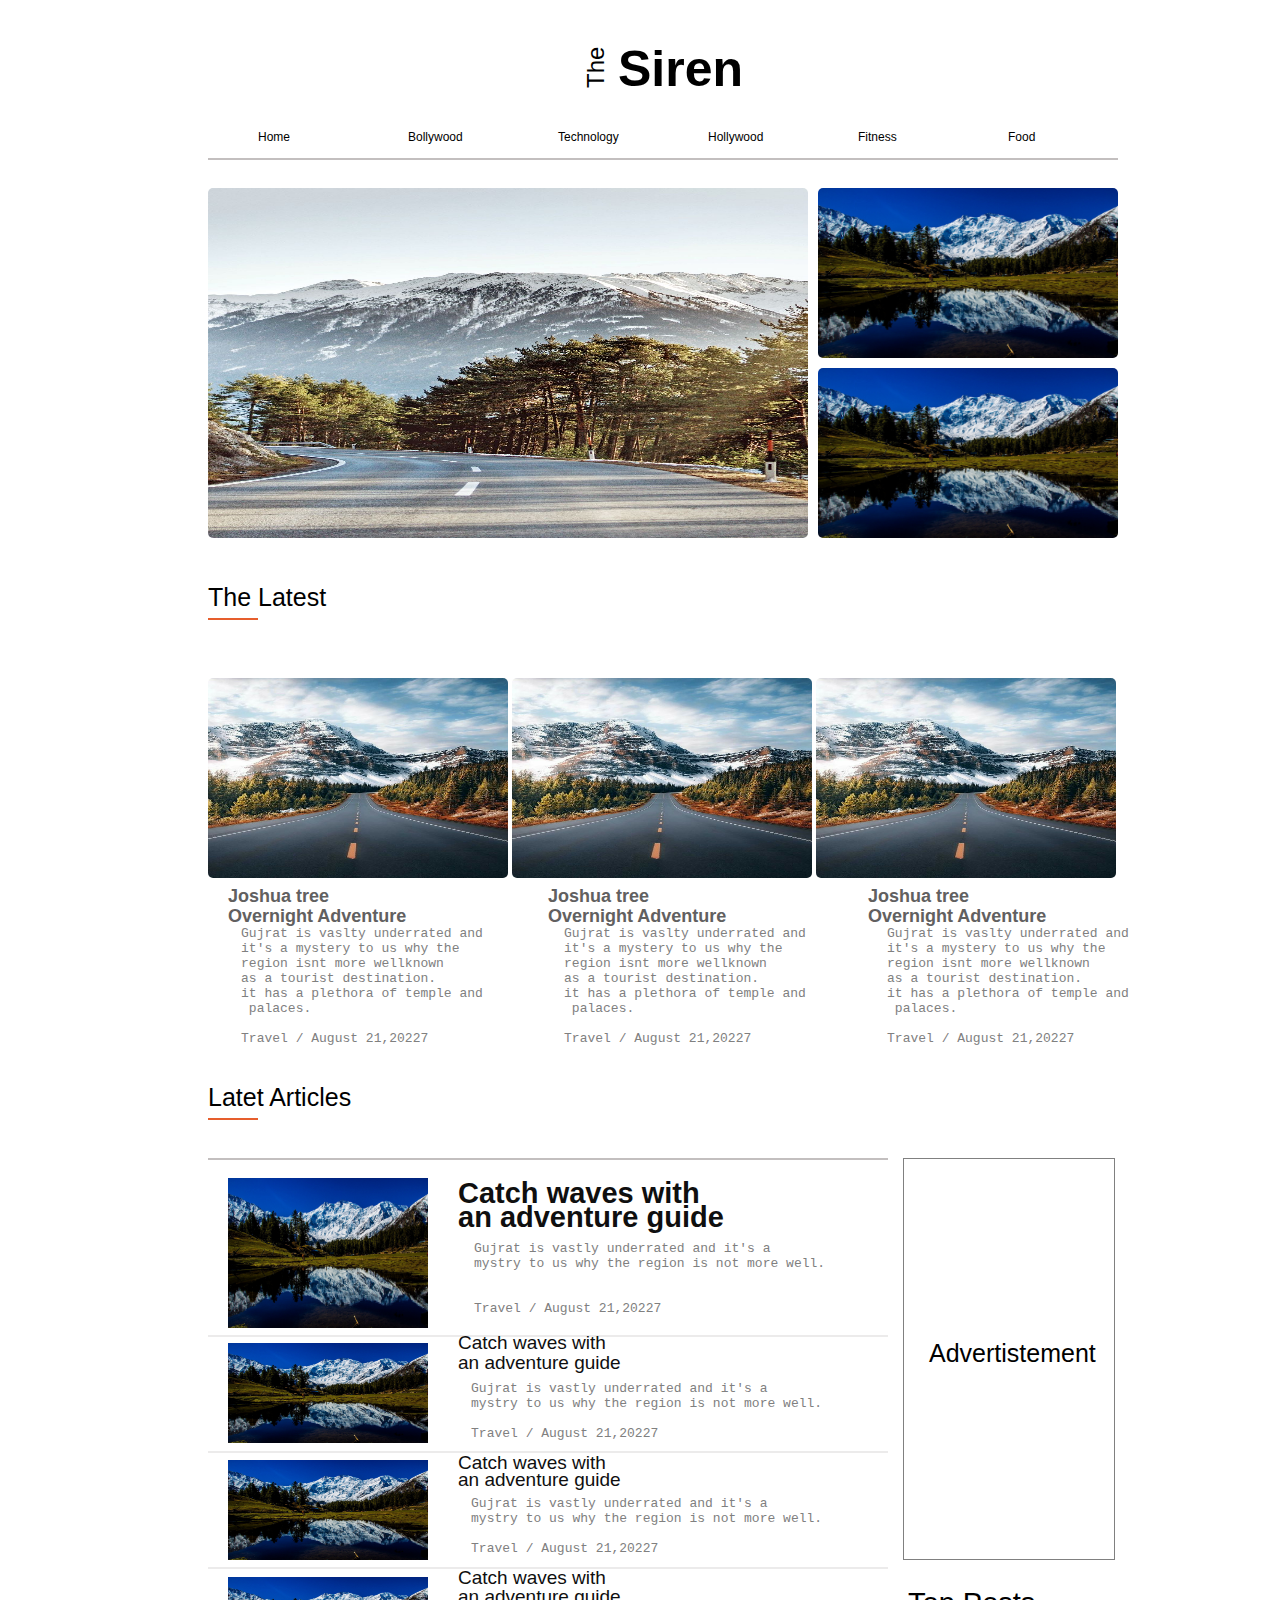
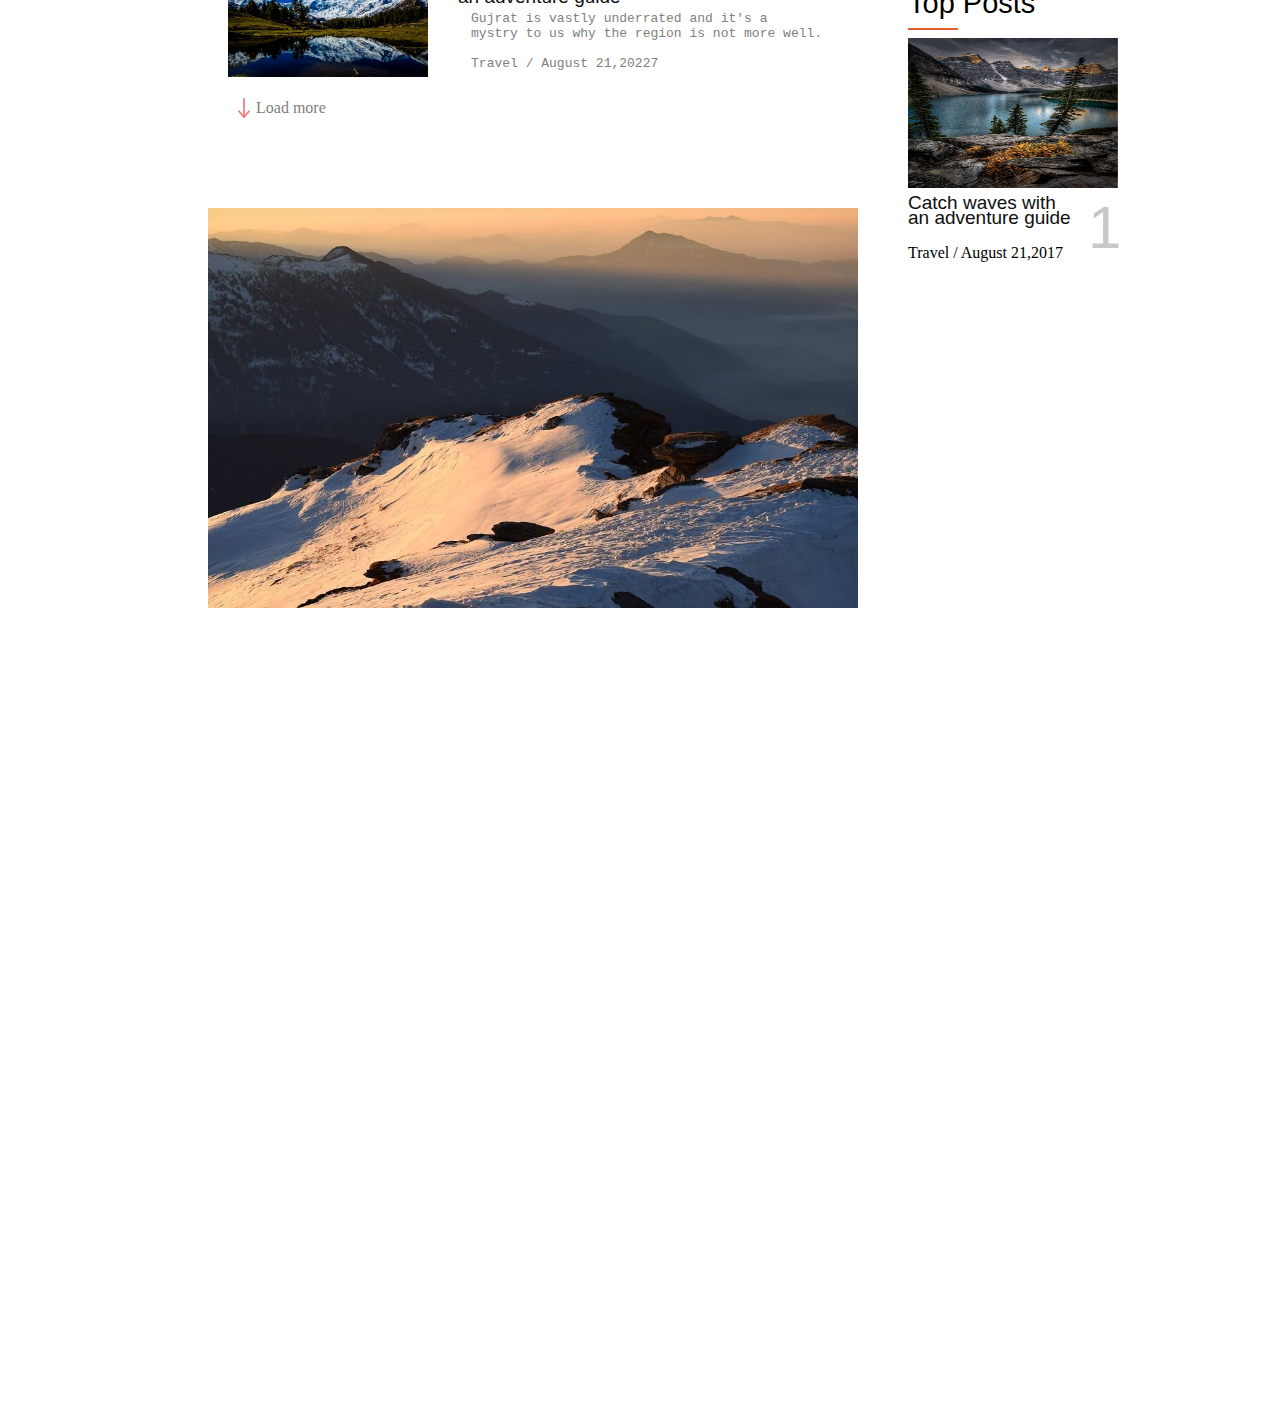
==== index.html @ f5def92d "commit messege" ====
<!DOCTYPE html>

<html>
    <head>
        <meta charset="utf-8">
        <meta http-equiv="X-UA-Compatible" content="IE=edge">
        <title>siren</title>
        <meta name="description" content="">
        <meta name="viewport" content="width=device-width, initial-scale=1">
        <link rel="stylesheet" href="./siren.css">
    </head>
    <body>

        <div class="frame">

            <div  class="the"> <p class="the_D">The</p> </div>
            <div class="siren"> <p class="siren_D">Siren</p> </div>
            <div class="br">  </div>
            
            <div class="home"><p class="all_D">Home</p></div>
            <div class="bollywood"><p class="all_D">Bollywood</p></div>
            <div class="technology"><p class="all_D">Technology</p></div>
            <div class="hollywood"><p class="all_D">Hollywood</p></div>
            <div class="fitness"><p class="all_D">Fitness</p></div>
            <div class="food"><p class="all_D">Food</p></div>


            <div class="pic1">
                <img src="./Driving in Austria – a guide for tourists.jpg" alt="" class="pic1_D">
                
            </div>

            <div class="pic2">
                <img src="./pic1.jpg" alt="" class="pic2_D">
            </div>

            <div class="pic3">
                <img src="./pic1.jpg" alt="" class="pic3_D">
            </div>

            <div class="the_latest"> <p class="the_latest_D">The Latest</p> </div>

            <div class="small_col"></div>

            <div class="same1">
                <img src="./_₩hen Ⱡisa ฿unny ₱et ₮urned InTo ₳ Ⱨot ₵old Ɣampire ₭ing _ ☆Ⱡis₭oo₭☆ {Øne₴hot}✔️.jpg" alt="" class="same_D">           
            </div>
            <div class="same2">
                <img src="./_₩hen Ⱡisa ฿unny ₱et ₮urned InTo ₳ Ⱨot ₵old Ɣampire ₭ing _ ☆Ⱡis₭oo₭☆ {Øne₴hot}✔️.jpg" alt="" class="same_D">           
            </div>
            <div class="same3">
                <img src="./_₩hen Ⱡisa ฿unny ₱et ₮urned InTo ₳ Ⱨot ₵old Ɣampire ₭ing _ ☆Ⱡis₭oo₭☆ {Øne₴hot}✔️.jpg" alt="" class="same_D">           
            </div>

            <div class="joshua">
                <p class="joshua_D">Joshua tree</p>
            </div>
            <div class="overnight">
                <p class="joshua_D">Overnight Adventure</p>
            </div>
            <div class="vast">
                <pre>
                    Gujrat is vaslty underrated and 
                    it's a mystery to us why the
                    region isnt more wellknown 
                    as a tourist destination.
                    it has a plethora of temple and
                     palaces.

                    Travel / August 21,20227
                </pre>
            </div>

            <div class="joshua1">
                <p class="joshua1_D">Joshua tree</p>
            </div>
            <div class="overnight1">
                <p class="joshua1_D">Overnight Adventure</p>
            </div>
            <div class="vast1">
                <pre>
                    Gujrat is vaslty underrated and 
                    it's a mystery to us why the
                    region isnt more wellknown 
                    as a tourist destination.
                    it has a plethora of temple and
                     palaces.

                    Travel / August 21,20227
                </pre>
            </div>

            <div class="joshua2">
                <p class="joshua2_D">Joshua tree</p>
            </div>
            <div class="overnight2">
                <p class="joshua2_D">Overnight Adventure</p>
            </div>
            <div class="vast2">
                <pre>
                    Gujrat is vaslty underrated and 
                    it's a mystery to us why the
                    region isnt more wellknown 
                    as a tourist destination.
                    it has a plethora of temple and
                     palaces.

                    Travel / August 21,20227
                </pre>
            </div>

            <div class="latest_articles"> <p class="latest_articles_D">Latet Articles</p> </div>
            <div class="small_col1"></div>

            <div class="br1">  </div>

            <div class="add_box"> <p class="add_D">Advertistement</p> </div>
            
            <div class="chota_pic">
                <img src="./pic1.jpg" alt="" class="chota_pic_D">           
            </div>

            <div class="br2">  </div>

            <div class="chota1_pic">
                <img src="./pic1.jpg" alt="" class="chota1_pic_D">           
            </div>

            <div class="br3">  </div>

            <div class="chota2_pic">
                <img src="./pic1.jpg" alt="" class="chota2_pic_D">           
            </div>
            
            <div class="br4">  </div>

            <div class="chota3_pic">
                <img src="./pic1.jpg" alt="" class="chota3_pic_D">           
            </div>



            <div class="catch">
                <p class="catch_D">Catch waves with</p>
            </div>
            <div class="an_add">
                <p class="catch_D">an adventure guide</p>
            </div>
            <div class="gujrat">
                <pre>
                    Gujrat is vastly underrated and it's a
                    mystry to us why the region is not more well.


                    Travel / August 21,20227
                </pre>
            </div>


            <div class="catch1">
                <p class="catch1_D">Catch waves with</p>
            </div>
            <div class="an_add1">
                <p class="catch1_D">an adventure guide</p>
            </div>
            <div class="gujrat1">
                <pre>
                    Gujrat is vastly underrated and it's a
                    mystry to us why the region is not more well.

                    Travel / August 21,20227
                </pre>
            </div>


            <div class="catch2">
                <p class="catch1_D">Catch waves with</p>
            </div>
            <div class="an_add2">
                <p class="catch1_D">an adventure guide</p>
            </div>
            <div class="gujrat2">
                <pre>
                    Gujrat is vastly underrated and it's a
                    mystry to us why the region is not more well.

                    Travel / August 21,20227
                </pre>
            </div>

            <div class="catch3">
                <p class="catch1_D">Catch waves with</p>
            </div>
            <div class="an_add3">
                <p class="catch1_D">an adventure guide</p>
            </div>
            <div class="gujrat3">
                <pre>
                    Gujrat is vastly underrated and it's a
                    mystry to us why the region is not more well.

                    Travel / August 21,20227
                </pre>
            </div>

            <div class="arrow"> <img src="./arrow.svg" alt="" class="arrow_D"> </div>
            <div class="load"><p class="load_more">Load more</p></div>

            <div class="top_post"> <p class="top_post_D">Top Posts</p> </div>
            <div class="small_col2"></div>





            <div class="pic_top"> <img src="./pic2.jpg" alt="" class="pic_top_D"></div> 

            <div class="cat">
                <p class="catch1_D">Catch waves with</p>
            </div>
            <div class="cat_a">
                <p class="catch1_D">an adventure guide</p>
            </div>
            <div class="cat_b">
                

                   <p> Travel / August 21,2017 </p>
            </div>

            <div class="num_1">
                <p class="num_1_D">1</p>
            </div>


            <div class="big_down">
                <img src="./pic3.jpg" alt="" class="big_down_D">

            </div>


            

            
            
            

         


            

            


        </div>

        
        
        <script src="" async defer></script>
    </body>
</html>
---- siren.css ----
.frame
{
    position: absolute;
    width: 1350px;
    height: 3000px;
    background-color:none;
   
}

.the
{

    position: absolute;
    width: 50px;
    height: 50px;
    margin-left: 550px;
    margin-top: 30px;
    background-color: none;
    transform: rotate(-90deg);
}
   
.the_D
{
    font-size:x-large;
    font-family:'Gill Sans', 'Gill Sans MT', Calibri, 'Trebuchet MS', sans-serif;
}  

.siren
{
    position: absolute;
    margin-left: 610px;
    margin-top: -18px;
}
.siren_D
{
    font-family: 'Gill Sans', 'Gill Sans MT', Calibri, 'Trebuchet MS', sans-serif;
    font-size: 50px;
    font-weight: 900;
}

.br
{
 position: absolute;
 width: 910px;
 height:1.7px;
 margin-top:150px ;
 margin-left: 200px;
 background-color:rgb(195, 191, 191);
}

.home
{   position: absolute;
    width:30px ;
    height:20px ;
    margin-left:250px  ;
    margin-top: 110px ;

}
.bollywood
{   position: absolute;
    width:30px ;
    height:20px ;
    margin-left: 400px;
    margin-top: 110px ;

}
.technology
{   position: absolute;
    width:30px ;
    height:20px ;
    margin-left: 550px ;
    margin-top:110px ;

}
.hollywood
{   position: absolute;
    width:30px ;
    height:20px ;
    margin-left: 700px ;
    margin-top:110px ;

}
.fitness
{   position: absolute;
    width:30px ;
    height:20px ;
    margin-left: 850px ;
    margin-top: 110px ;

}
.food
{   position: absolute;
    width:30px ;
    height:20px ;
    margin-left: 1000px ;
    margin-top:110px ;

}

.all_D
{
    font-size:12px ;
    font-family:'Gill Sans', 'Gill Sans MT', Calibri, 'Trebuchet MS', sans-serif; ;
    font-weight: 500 ;
}

.pic1
{   position: absolute;
    width:800px ;
    height:500px;
    margin-top: 180px;
    margin-left: 200px;


}
.pic1_D
{
    width: 600px;
    height: 350px;
    border-radius: 5px;


}

.pic2
{
    position: absolute;
    width:800px ;
    height:500px;
    margin-top: 180px;
    margin-left: 810px;


}

.pic2_D
{
    width: 300px;
    height: 170px;
    border-radius: 5px;
}

.pic3
{
    position: absolute;
    width:800px ;
    height:500px;
    margin-top: 360px;
    margin-left: 810px;


}

.pic3_D
{
    width: 300px;
    height: 170px;
    border-radius: 5px;
}

.the_latest
{
    position: absolute;
    width: 300px;
    height: 50px;
    margin-left: 200px;
    margin-top: 550px;

}
.the_latest_D
{
    font-size: 25px;
    font-weight: 400;
    font-family: 'Gill Sans', 'Gill Sans MT', Calibri, 'Trebuchet MS', sans-serif;

}
.small_col
{
    position: absolute;
    background-color: rgb(230, 94, 45);
    width: 50px;
    height:2px;
    margin-left:200px ;
    margin-top: 610px;
}

.same1
{
    position: absolute;
    margin-left:200px;
    margin-top: 670px;



}
.same2
{
    position: absolute;
    margin-left:504px;
    margin-top: 670px;
}
.same3
{
    position: absolute;
    margin-left:808px;
    margin-top: 670px;
}
.same_D
{
    width: 300px;
    height: 200px;
    border-radius: 5px;
}

.details
{
    font-family: 'Gill Sans', 'Gill Sans MT', Calibri, 'Trebuchet MS', sans-serif;
    font-size: 200px;
    font-weight: 900;
}

.joshua
{
    position: absolute;
    width:200px;
    height:100px;
    margin-left: 220px;
    margin-top: 860px;

}
.overnight
{
    position: absolute;
    width:200px;
    height:100px;
    margin-left: 220px;
    margin-top: 880px;

}
.joshua_D
{
    font-size: 18px;
    font-family: 'Gill Sans', 'Gill Sans MT', Calibri, 'Trebuchet MS', sans-serif;
    font-weight: 800;
    color: rgb(97, 96, 96);
    
}

.vast
{
    position: absolute;
    margin-left: 77px;
    margin-top:905px ;
    color: gray;
    
}


.joshua1
{
    position: absolute;
    width:200px;
    height:100px;
    margin-left: 540px;
    margin-top: 860px;

}
.overnight1
{
    position: absolute;
    width:200px;
    height:100px;
    margin-left:540px;
    margin-top: 880px;

}
.joshua1_D
{
    font-size: 18px;
    font-family: 'Gill Sans', 'Gill Sans MT', Calibri, 'Trebuchet MS', sans-serif;
    font-weight: 800;
    color: rgb(97, 96, 96);
    
}

.vast1
{
    position: absolute;
    margin-left: 400px;
    margin-top:905px ;
    color: gray;
    
}


.joshua2
{
    position: absolute;
    width:200px;
    height:100px;
    margin-left: 860px;
    margin-top: 860px;

}
.overnight2
{
    position: absolute;
    width:200px;
    height:100px;
    margin-left: 860px;
    margin-top: 880px;

}
.joshua2_D
{
    font-size: 18px;
    font-family: 'Gill Sans', 'Gill Sans MT', Calibri, 'Trebuchet MS', sans-serif;
    font-weight: 800;
    color: rgb(97, 96, 96);
    
}

.vast2
{
    position: absolute;
    margin-left: 723px;
    margin-top:905px ;
    color: gray;
    
}

.latest_articles
{
    position: absolute;
    width: 300px;
    height: 50px;
    margin-left: 200px;
    margin-top: 1050px;


}

.latest_articles_D
{
    font-size: 25px;
    font-weight: 400;
    font-family: 'Gill Sans', 'Gill Sans MT', Calibri, 'Trebuchet MS', sans-serif;
}

.small_col1
{
    position: absolute;
    background-color: rgb(230, 94, 45);
    width: 50px;
    height:2px;
    margin-left:200px ;
    margin-top: 1110px;
}

.br1
{
 position: absolute;
 width: 680px;
 height:1.7px;
 margin-top:1150px ;
 margin-left: 200px;
 background-color:rgb(195, 191, 191);
}

.add_box
{
    position: absolute;
    width: 210px;
    height: 400px;
    border: solid;
    border-color:gray;
    border-width: thin;
    margin-top: 1150px;
    margin-left: 895px;
    
}

.add_D
{   
    position: absolute;
    margin-top: 180px;
    margin-left: 25px;
    font-size: 25px;
    font-family: 'Gill Sans', 'Gill Sans MT', Calibri, 'Trebuchet MS', sans-serif;


}

.chota_pic
{
    position: absolute;
    margin-left:220px;
    margin-top: 1170px;
}
.chota_pic_D
{
    width: 200px;
    height: 150px;
    border-radius: 0px;
}

.chota1_pic
{
    position: absolute;
    margin-left:220px;
    margin-top: 1335px;
}
.chota1_pic_D
{
    width: 200px;
    height: 100px;
    border-radius: 0px;
}


.chota2_pic
{
    position: absolute;
    margin-left:220px;
    margin-top: 1452px;
}
.chota2_pic_D
{
    width: 200px;
    height: 100px;
    border-radius: 0px;
}

.chota3_pic
{
    position: absolute;
    margin-left:220px;
    margin-top: 1569px;
}
.chota3_pic_D
{
    width: 200px;
    height: 100px;
    border-radius: 0px;
}



.br2
{
 position: absolute;
 width: 680px;
 height:1.7px;
 margin-top:1327px ;
 margin-left: 200px;
 background-color: rgb(236, 235, 235);
}

.br3
{
 position: absolute;
 width: 680px;
 height:1.7px;
 margin-top:1443px ;
 margin-left: 200px;
 background-color:rgb(236, 235, 235);
}

.br4
{
 position: absolute;
 width: 680px;
 height:1.7px;
 margin-top:1559px ;
 margin-left: 200px;
 background-color:rgb(236, 235, 235);
}

.catch
{
    position: absolute;
    width:300px;
    height:100px;
    margin-left: 450px;
    margin-top: 1140px;

}
.an_add
{
    position: absolute;
    width:500px;
    height:100px;
    margin-left: 450px;
    margin-top: 1164px;

}
.catch_D
{
    font-size: 29px;
    font-family: 'Gill Sans', 'Gill Sans MT', Calibri, 'Trebuchet MS', sans-serif;
    font-weight: 600;
    color: rgb(15, 15, 15);
    
}

.gujrat
{
    position: absolute;
    margin-left: 310px;
    margin-top:1220px ;
    color: gray;
    
}



.catch1
{
    position: absolute;
    width:300px;
    height:100px;
    margin-left: 450px;
    margin-top: 1305px;

}
.an_add1
{
    position: absolute;
    width:500px;
    height:100px;
    margin-left: 450px;
    margin-top: 1325px;

}
.catch1_D
{
    font-size: 19px;
    font-family: 'Gill Sans', 'Gill Sans MT', Calibri, 'Trebuchet MS', sans-serif;
    font-weight: 500;
    color: rgb(15, 15, 15);
    
}

.gujrat1
{
    position: absolute;
    margin-left: 307px;
    margin-top:1360px ;
    color: gray;
    
}

.catch2
{
    position: absolute;
    width:300px;
    height:100px;
    margin-left: 450px;
    margin-top: 1425px;

}
.an_add2
{
    position: absolute;
    width:500px;
    height:100px;
    margin-left: 450px;
    margin-top: 1559px;

}

.gujrat2
{
    position: absolute;
    margin-left: 307px;
    margin-top:1475px ;
    color: gray;
    
}


.catch3
{
    position: absolute;
    width:300px;
    height:100px;
    margin-left: 450px;
    margin-top: 1540px;

}
.an_add3
{
    position: absolute;
    width:500px;
    height:100px;
    margin-left: 450px;
    margin-top: 1442px;

}

.gujrat3
{
    position: absolute;
    margin-left: 307px;
    margin-top:1590px ;
    color: gray;
    
}

.arrow
{ position: absolute;
    margin-top: 1690px;
    margin-left: 230px;

}

.arrow_D
{
    width: ;
    height: ;
    font-size: ;


}

.load
{ position: absolute;
    margin-top: 1675px;
    margin-left: 248px;


}

.load_more
{
    color: gray;
    
   
}

.top_post   
{
    position: absolute;
    width: 300px;
    height: 50px;
    margin-left: 900px;
    margin-top: 1550px;

}
.top_post_D
{
    font-size: 29px;
    font-weight: 400;
    font-family: 'Gill Sans', 'Gill Sans MT', Calibri, 'Trebuchet MS', sans-serif;

}
.small_col2
{
    position: absolute;
    background-color: rgb(230, 94, 45);
    width: 50px;
    height:2px;
    margin-left:900px ;
    margin-top: 1620px;
}

.pic_top
{
    position: absolute;
    margin-top: 1630px;
    margin-left: 900px ;

}
.pic_top_D
{
    width:210px ;
    height:150px ;

}

.cat
{
    position:absolute ;
    margin-top: 1765px;
    margin-left:900px ;
}

.cat_a
{
    position:absolute ;
    margin-top: 1780px;
    margin-left:900px ;

}
.cat_b
{
    position: absolute;
    margin-top: 1820px;
    margin-left:900px ;

}

.cat1
{
    position:absolute ;
    margin-top: 2760px;
    margin-left:1005px ;
}
.cat_a1
{
    position:absolute ;
    margin-top: 1780px;
    margin-left:1005px ;
}

.cat_D
{
    font-size: 15px;
    font-family: 'Gill Sans', 'Gill Sans MT', Calibri, 'Trebuchet MS', sans-serif;
    font-weight: 800;
    color: rgb(15, 15, 15);
}
.cat2
{
    position:absolute ;
    margin-top: 1960px;
    margin-left:1005px ;
}
.cat_a2
{
    position:absolute ;
    margin-top: 1780px;
    margin-left:1005px ;
}

.cat3
{
    position:absolute ;
    margin-top: 1760px;
    margin-left:1005px ;
}
.cat_a3
{
    position:absolute ;
    margin-top: 1780px;
    margin-left:1005px ;
}


.num_1
{
    position: absolute;
    width:80px ;
    height:80px ;
    margin-left:1080px ;
    margin-top:1725px;

}

.num_1_D
{
    font-size:60px ;
    font-family:Arial, Helvetica, sans-serif;
    color: rgb(200, 200, 200);
    

}


.big_down
{
    position: absolute;
    margin-left:200px ;
    margin-top:1800px ;

}

.big_down_D
{
    width: 650px;
    height: 400px;

}
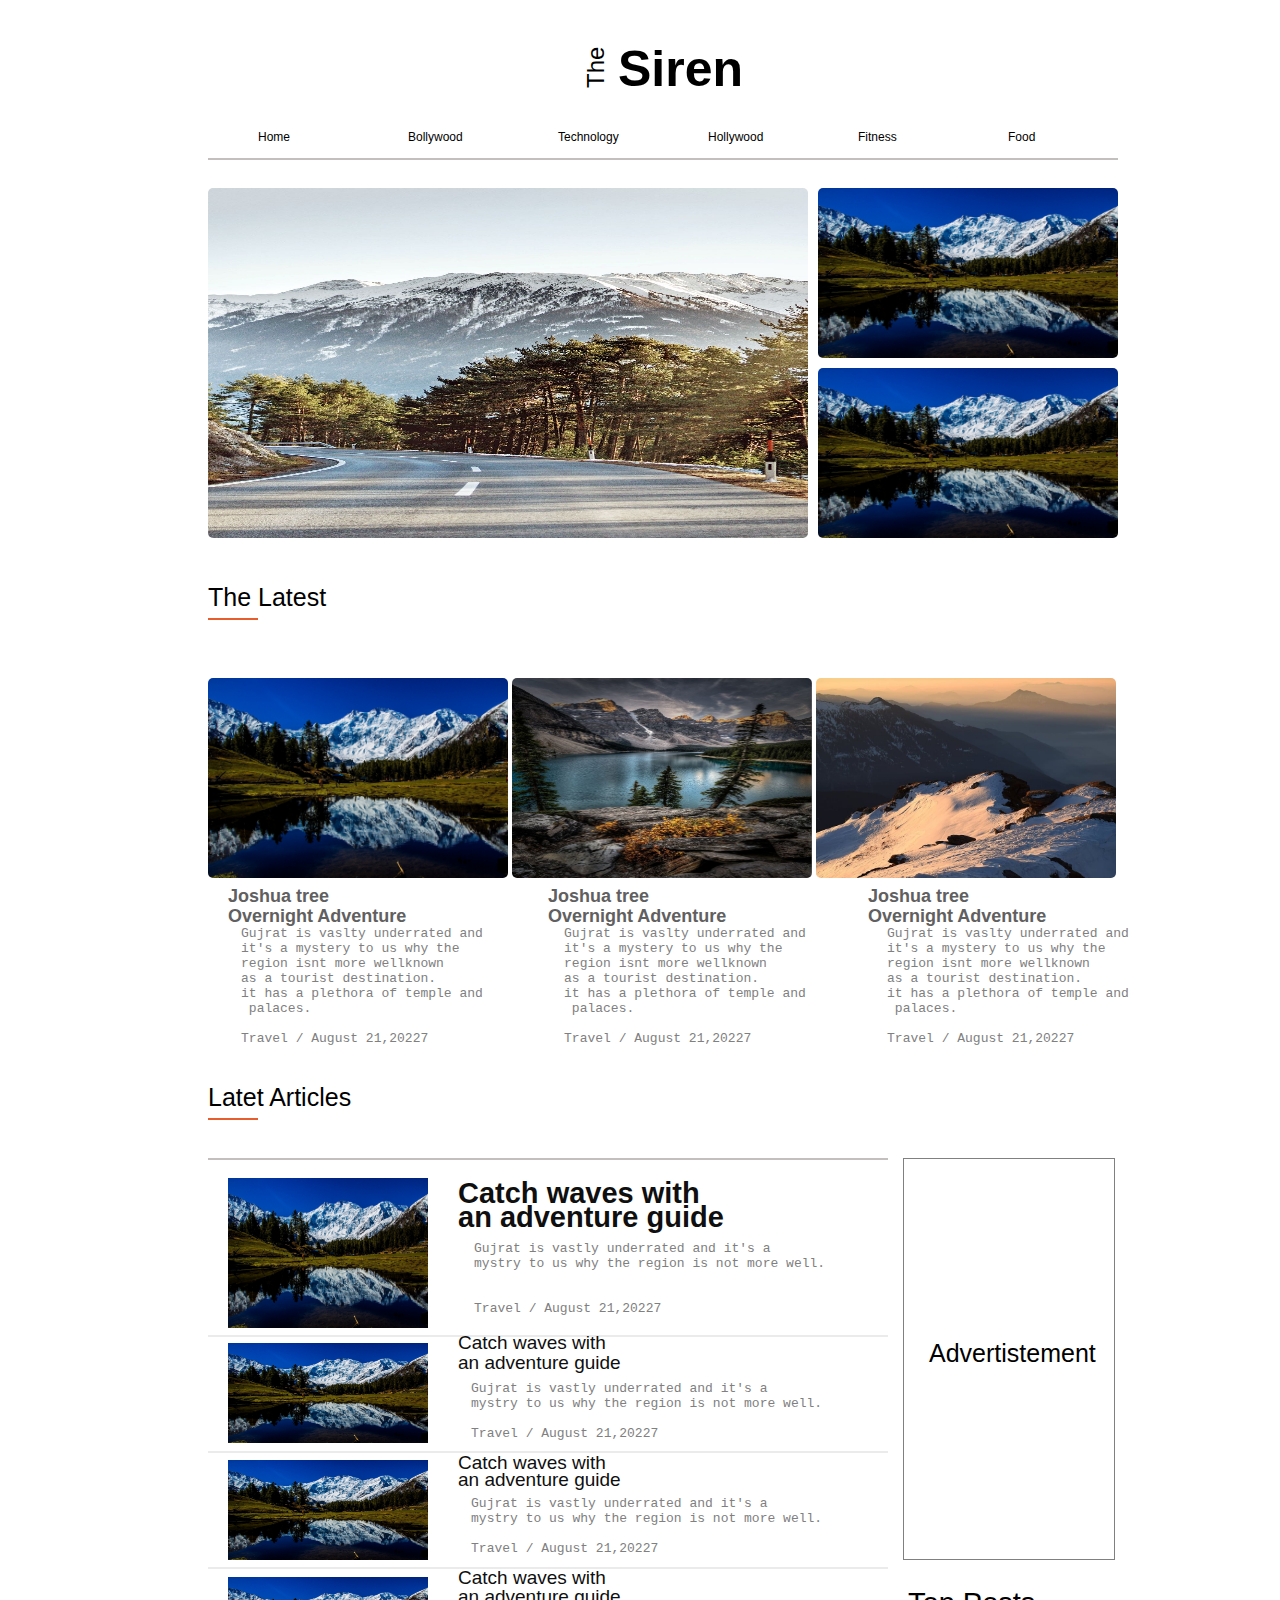
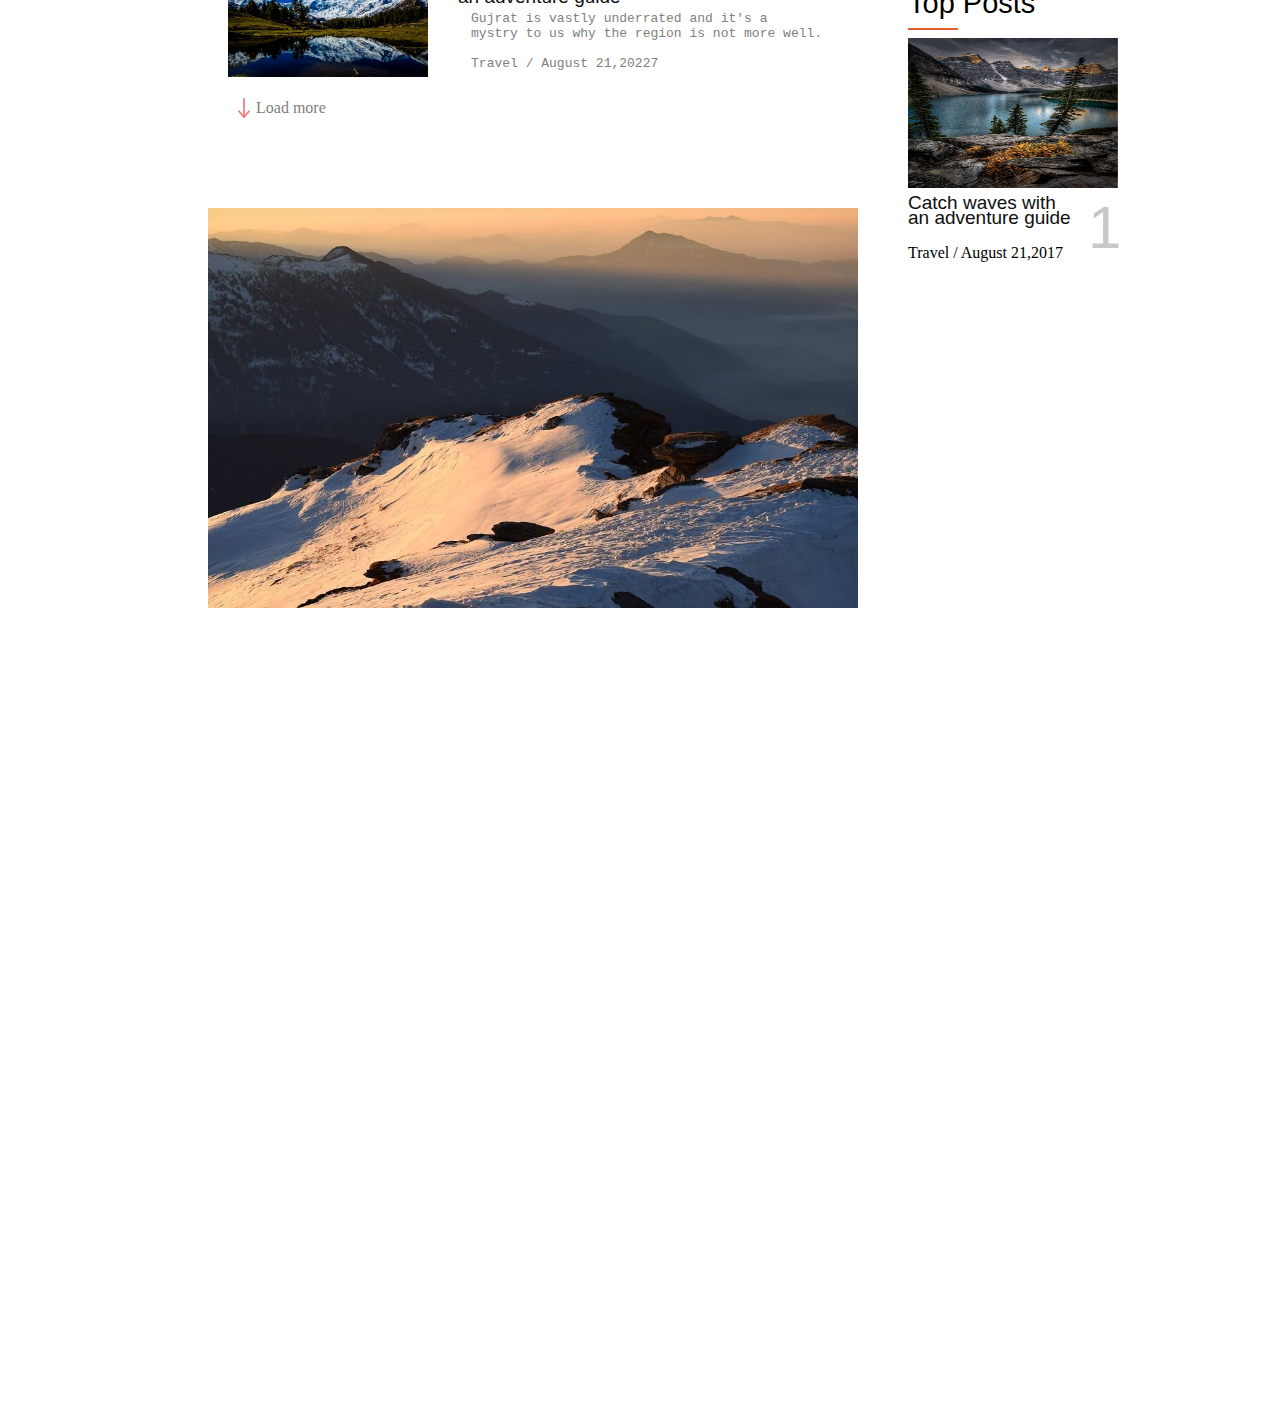
==== commit 9021b3bc: "photo" ====
--- a/index.html
+++ b/index.html
@@ -43,13 +43,13 @@
             <div class="small_col"></div>
 
             <div class="same1">
-                <img src="./_₩hen Ⱡisa ฿unny ₱et ₮urned InTo ₳ Ⱨot ₵old Ɣampire ₭ing _ ☆Ⱡis₭oo₭☆ {Øne₴hot}✔️.jpg" alt="" class="same_D">           
+                <img src="./pic1.jpg" alt="" class="same_D">           
             </div>
             <div class="same2">
-                <img src="./_₩hen Ⱡisa ฿unny ₱et ₮urned InTo ₳ Ⱨot ₵old Ɣampire ₭ing _ ☆Ⱡis₭oo₭☆ {Øne₴hot}✔️.jpg" alt="" class="same_D">           
+                <img src="./pic2.jpg" alt="" class="same_D">           
             </div>
             <div class="same3">
-                <img src="./_₩hen Ⱡisa ฿unny ₱et ₮urned InTo ₳ Ⱨot ₵old Ɣampire ₭ing _ ☆Ⱡis₭oo₭☆ {Øne₴hot}✔️.jpg" alt="" class="same_D">           
+                <img src="./pic3.jpg" alt="" class="same_D">           
             </div>
 
             <div class="joshua">
@@ -258,4 +258,4 @@
         
         <script src="" async defer></script>
     </body>
-</html>+</html> 